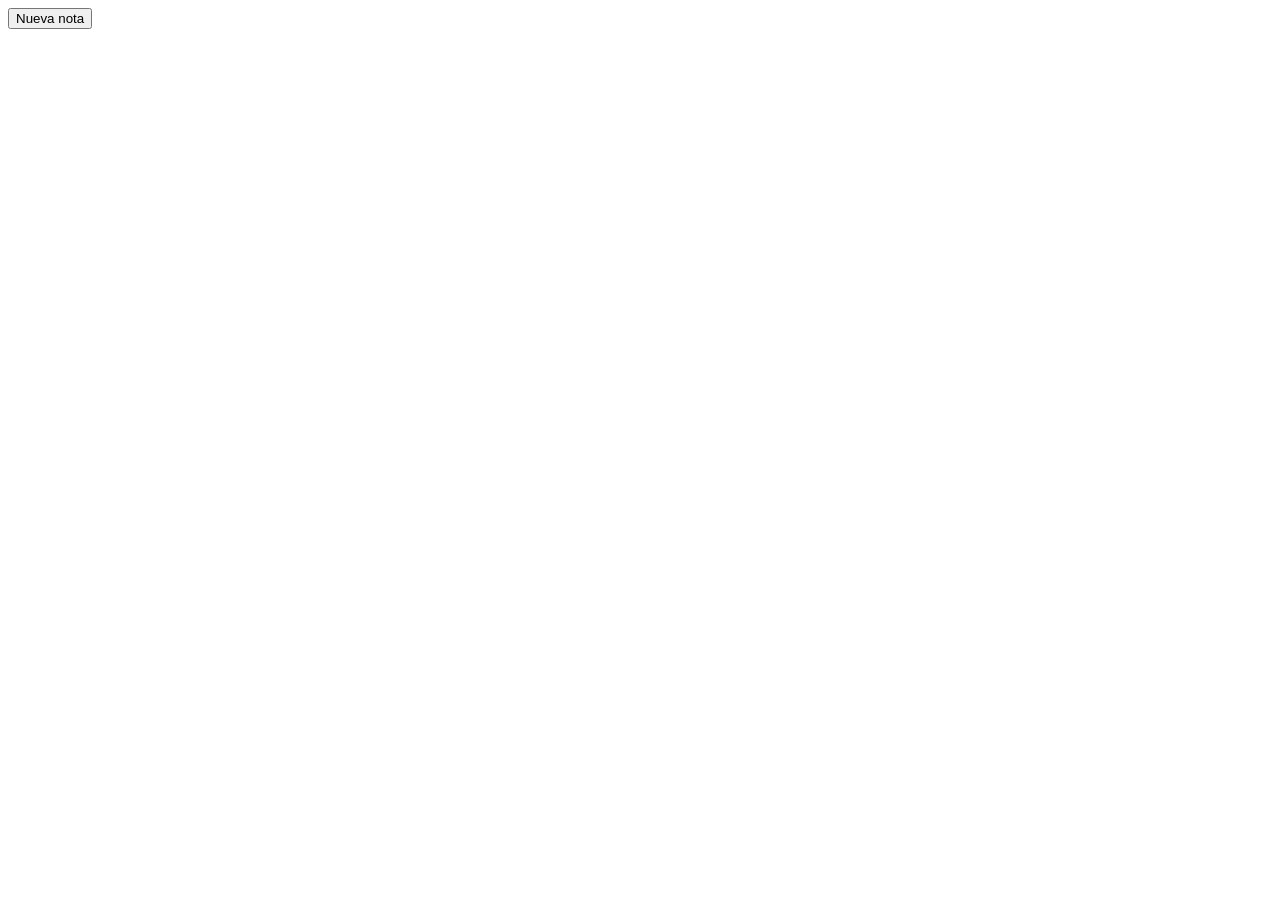
==== index.html @ 182deffd "primer commit" ====
<!DOCTYPE html>
<html>
    
    <head>
        <title>Amazing Notes App</title>
        <meta charset="UTF-8">
        <script type="module" src="./index.js"></script>
    </head>

    <body>

         <main></main>

    </body>

   
</html>
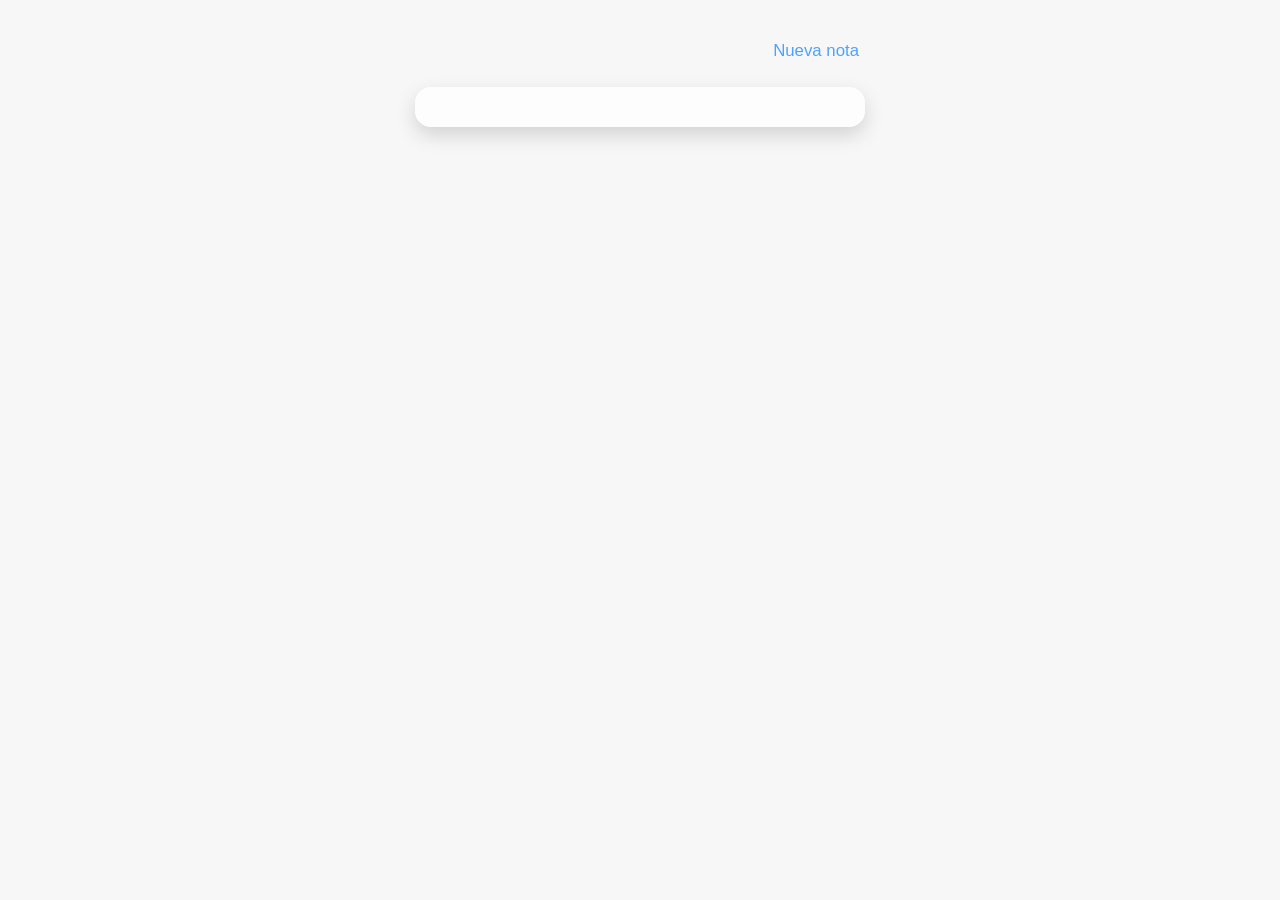
==== commit b3fb42af: "lista de notas creada" ====
--- a/index.html
+++ b/index.html
@@ -1,17 +1,13 @@
 <!DOCTYPE html>
 <html>
-    
+
     <head>
         <title>Amazing Notes App</title>
         <meta charset="UTF-8">
         <script type="module" src="./index.js"></script>
+        <link rel="stylesheet" href="./css/style.css">
     </head>
 
-    <body>
+    <body></body>
 
-         <main></main>
-
-    </body>
-
-   
 </html>
--- a/css/style.css
+++ b/css/style.css
@@ -0,0 +1,127 @@
+html,
+
+html{
+
+    font-size: 12px;
+
+}
+
+body {
+    margin: 0;
+    font-family: 'Segoe UI', Tahoma, Geneva, Verdana, sans-serif;
+}
+
+body {
+    background: #f7f7f7;
+}
+
+/* CONTENEDOR GENERAL */
+
+.appContainer {
+    max-width: 450px;
+    margin: 40px auto;
+    padding: 0 20px;
+}
+
+/* CABECERA */
+
+#notesContainer {
+    display: flex;
+    flex-direction: column;
+}
+
+/* BOTÓN NUEVA NOTA */
+
+.newBtn {
+
+    align-self: flex-end;
+
+    border: none;
+    background: transparent;
+
+    color: #4da3ff;
+
+    font-size: 1.4rem;
+    font-weight: 500;
+
+    cursor: pointer;
+
+    margin-bottom: 25px;
+}
+
+.newBtn:hover {
+    opacity: 0.8;
+}
+
+/* LISTA DE NOTAS */
+
+.notesContainer {
+
+    background: rgba(255, 255, 255, 0.75);
+
+    backdrop-filter: blur(6px);
+
+    border-radius: 16px;
+
+    box-shadow: 0 8px 20px rgba(0, 0, 0, 0.15);
+
+    padding: 20px;
+}
+
+/* TARJETA */
+
+.note-card{
+
+    display: flex;
+    justify-content: space-between;
+    align-items: center;
+    padding: 10px 10px;
+    border-bottom: 1px solid #e2e2e2;
+    cursor: pointer;
+}
+
+.note-info{
+
+    display: flex;
+    flex-direction: column;
+    gap: 3px;
+}
+
+.note-date{
+
+    color: #a0a0a0;
+    font-size: 1.3rem;
+}
+ 
+.note-title{
+
+    margin: 0;
+    font-size: 2rem;
+    font-weight: 400;
+    color: #222;
+}
+
+.delete-button{
+
+    border: none;
+    background: transparent;
+
+    color: #ff6b6b;
+
+    font-size: 1.4rem;
+
+    cursor: pointer;
+}
+
+.note-card{
+
+    transition: all 0.1s ease;
+
+}
+
+.note-card:hover{
+    
+  background-color: #f3f1f1e7;
+    
+
+}
